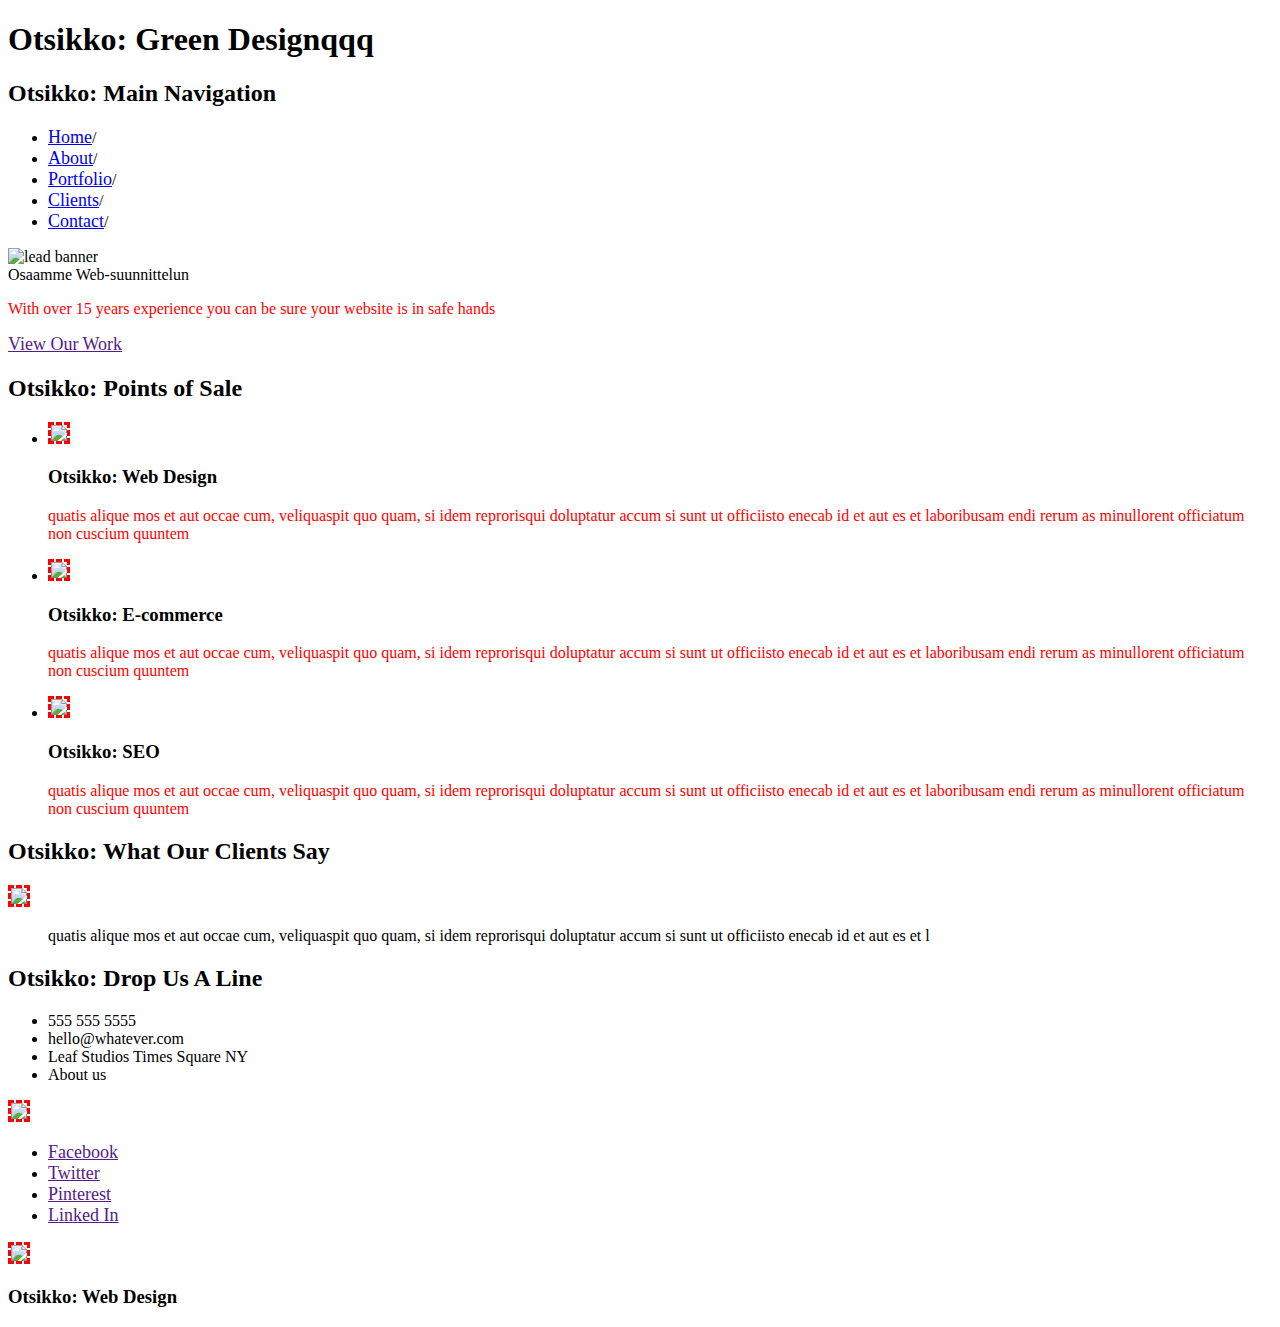
==== index.html @ b0219451 "index.html" ====
<!DOCTYPE html>
<html>
<head>
    <title>Green Design</title>
    <link href="style.css" rel="stylesheet" type="text/css">
</head>
    
<body>
    
    <header>
        <div class="wrapper">
            <h1 id="logo">Green Designqqq</h1>
            <nav>
                <h2>Main Navigation</h2>
                <ul>
                    <li><a href="#">Home</a><span>/</span></li>
                    <li><a href="#">About</a><span>/</span></li>
                    <li><a href="#">Portfolio</a><span>/</span></li>
                    <li><a href="#">Clients</a><span>/</span></li>
                    <li><a href="#">Contact</a><span>/</span></li>
                </ul>
            </nav>
        </div>
    </header>
    
    <div id="lead-banner">
        <img src="images/banner.jpg" alt="lead banner">
        <div class="banner-overlay">
            <div class="wrapper">
                <div class="banner-title">We Know Web Design</div>
                <p>With over 15 years experience you can be sure your website is in safe hands</p>
                <a href="" id="swipe-product">View Our Work</a>
            </div>
        </div>
    </div>
    
    <div id="main-content">
    
        <div class="wrapper">
            <section id="points-of-sale">
                <h2>Points of Sale</h2>
                <ul>
                    <li>
                        <img src="images/cs-1.png" alt="web design">
                        <h3>Web Design</h3>
                        <p>quatis alique mos et aut occae cum, veliquaspit quo quam, si idem reprorisqui doluptatur accum si sunt ut officiisto enecab id et aut es et laboribusam endi rerum as minullorent officiatum non cuscium quuntem</p>
                    </li>
                    <li>
                        <img src="images/cs-2.png" alt="e-commerce">
                        <h3>E-commerce</h3>
                        <p>quatis alique mos et aut occae cum, veliquaspit quo quam, si idem reprorisqui doluptatur accum si sunt ut officiisto enecab id et aut es et laboribusam endi rerum as minullorent officiatum non cuscium quuntem</p>
                    </li>
                    <li>
                        <img src="images/cs-3.png" alt="seo">
                        <h3>SEO</h3>
                        <p>quatis alique mos et aut occae cum, veliquaspit quo quam, si idem reprorisqui doluptatur accum si sunt ut officiisto enecab id et aut es et laboribusam endi rerum as minullorent officiatum non cuscium quuntem</p>
                    </li>
                </ul>
            </section>
            <section id="clients">
                <h2>What Our Clients Say</h2>
                <div class="clientsDiv">
                <img src="images/head.png" alt="quote">
                <blockquote>quatis alique mos et aut occae cum, veliquaspit quo quam, si idem reprorisqui doluptatur accum si sunt ut officiisto enecab id et aut es et l</blockquote>
                </div>
            </section>
            <section id="contact">
                <h2>Drop Us A Line</h2>
                <ul id="contact-methods">
                    <li>555 555 5555</li>
                    <li>hello@whatever.com</li>
                    <li>
                        <span>Leaf Studios</span>
                        <span>Times Square</span>
                        <span>NY</span>
                    </li>
                </ul>
                <img src="images/map.png" alt="map">
                <ul id="social-nav">
                    <li class="facebook"><a href="">Facebook</a></li>
                    <li class="twitter"><a href="">Twitter</a></li>
                    <li class="pinterest"><a href="">Pinterest</a></li>
                    <li class="linked-in"><a href="">Linked In</a></li>
                </ul>
            </section>
            <section id="bye">
                <img src="images/kuva1.jpg" alt="Bye">
            </section>
        </div>
        
    </div>

    <script src="/script/jquery-3.7.1.min.js"></script>
    <script src="/script/script.js"></script>
</body>
</html>
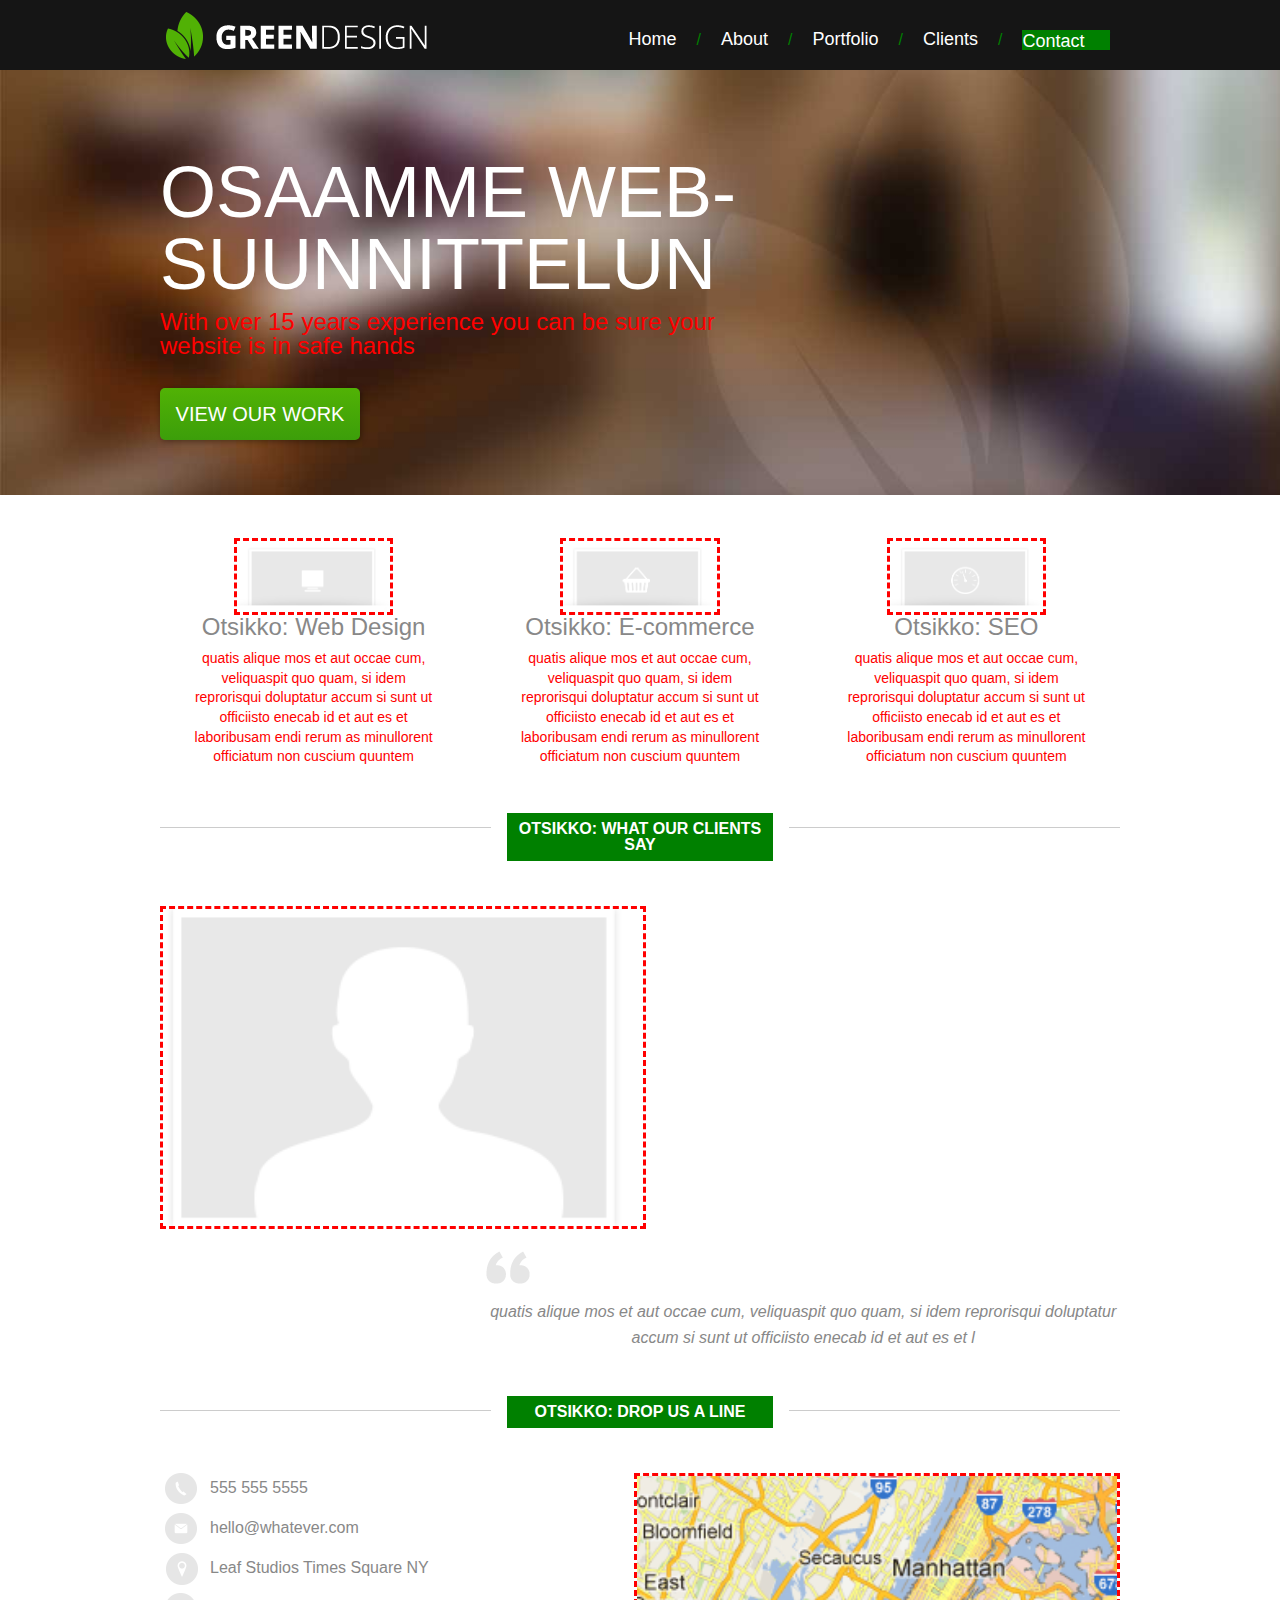
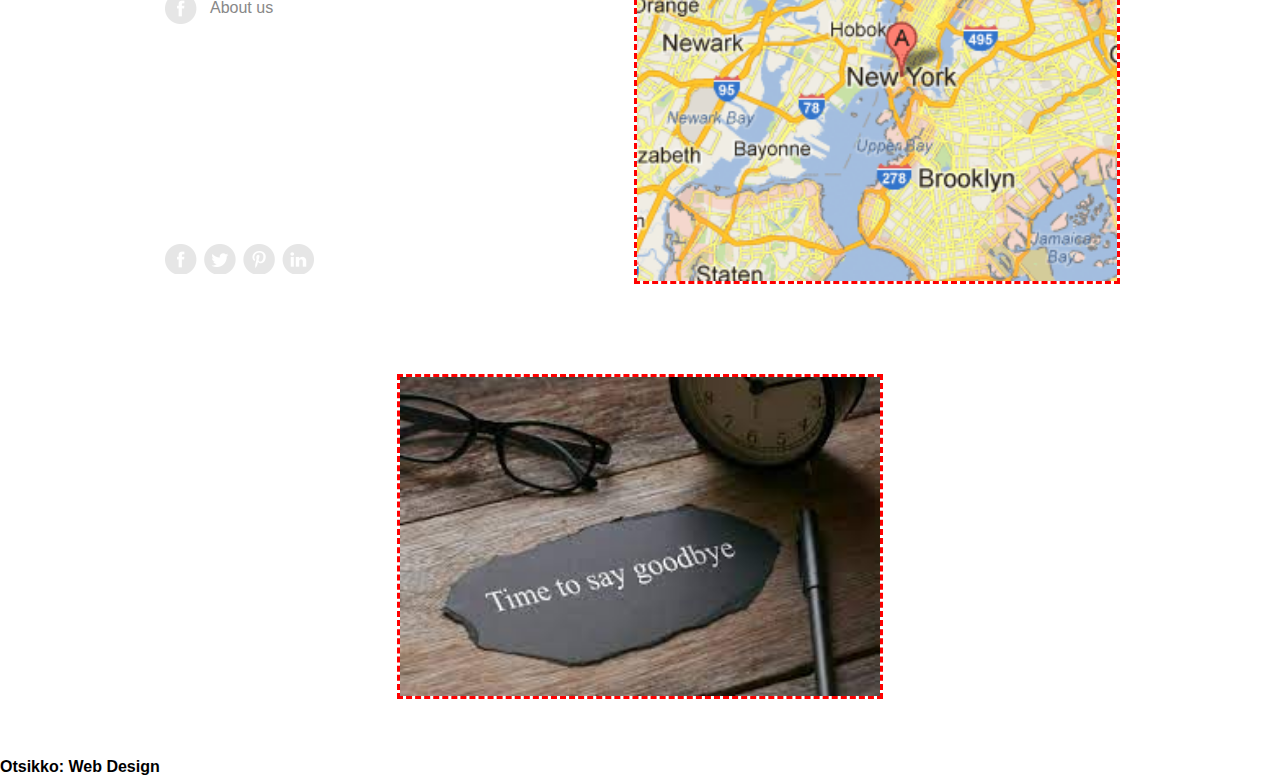
==== commit 0b547a90: "Update index.html" ====
--- a/index.html
+++ b/index.html
@@ -90,8 +90,8 @@
         
     </div>
 
-    <script src="/script/jquery-3.7.1.min.js"></script>
-    <script src="/script/script.js"></script>
+    <script src="jquery-3.7.1.min.js"></script>
+    <script src="script.js"></script>
 </body>
 </html>
 
--- a/style.css
+++ b/style.css
@@ -0,0 +1,474 @@
+html, body, div, span, object, iframe,
+h1, h2, h3, h4, h5, h6, p, blockquote, pre,
+abbr, address, cite, code,
+del, dfn, em, img, ins, kbd, q, samp,
+small, strong, sub, sup, var,
+b, i,
+dl, dt, dd, ol, ul, li,
+fieldset, form, label, legend,
+table, caption, tbody, tfoot, thead, tr, th, td,
+article, aside, canvas, details, figcaption, figure, 
+footer, header, hgroup, menu, nav, section, summary,
+time, mark, audio, video {
+    margin:0;
+    padding:0;
+    border:0;
+    outline:0;
+    font-size:100%;
+    vertical-align:baseline;
+    background:transparent;
+    font-family: arial;
+}
+
+body {
+    line-height:1;
+}
+
+article,aside,details,figcaption,figure,
+footer,header,hgroup,menu,nav,section { 
+    display:block;
+}
+
+nav ul {
+    list-style:none;
+}
+
+blockquote, q {
+    quotes:none;
+}
+
+blockquote:before, blockquote:after,
+q:before, q:after {
+    content:'';
+    content:none;
+}
+
+a {
+    margin:0;
+    padding:0;
+    font-size:100%;
+    vertical-align:baseline;
+    background:transparent;
+}
+
+/* change colours to suit your needs */
+ins {
+    background-color:#ff9;
+    color:#000;
+    text-decoration:none;
+}
+
+/* change colours to suit your needs */
+mark {
+    background-color:#ff9;
+    color:#000; 
+    font-style:italic;
+    font-weight:bold;
+}
+
+del {
+    text-decoration: line-through;
+}
+
+abbr[title], dfn[title] {
+    border-bottom:1px dotted;
+    cursor:help;
+}
+
+table {
+    border-collapse:collapse;
+    border-spacing:0;
+}
+
+/* change border colour to suit your needs */
+hr {
+    display:block;
+    height:1px;
+    border:0;   
+    border-top:1px solid #cccccc;
+    margin:1em 0;
+    padding:0;
+}
+
+input, select {
+    vertical-align:middle;
+}
+
+/*//////////// end css reset //////////*/
+
+.wrapper{
+    width: 100%;
+    max-width: 960px;
+    margin: 0 auto;
+}
+
+header{
+    background: #151515;
+}
+
+header:after{
+    content: "";
+    display: block;
+    clear: both;
+}
+
+#logo{
+    background: url(images/logo.png) no-repeat;
+    height: 70px;
+    width: 280px;
+    float: left;
+    text-indent: -10000px;
+}
+
+header nav{
+    float: right;
+    margin-top: 30px;
+    margin-right: 10px;
+}
+
+header nav a{
+    color: #fff;
+    text-decoration: none;
+    font-family: arial;
+}
+
+header nav h2{
+    height: 0;
+    text-indent: -10000px;
+}
+
+header nav li{
+    float: left;
+    margin-left: 20px;
+}
+
+header nav span{
+    color: green;
+    margin-left: 20px;
+}
+
+#lead-banner img{
+    width: 100%;
+}
+
+#lead-banner{
+    max-height: 440px;
+    overflow: hidden;
+    position: relative;
+}
+
+.banner-overlay{
+    position: absolute;
+    top: 20%;
+    width: 100%;
+}
+
+.banner-title{
+    color: #fff;
+    text-transform: uppercase;
+    font-size: 72px;
+}
+
+#lead-banner p{
+    color: #fff;
+    font-size: 24px;
+    max-width: 600px;
+    margin-top: 10px;
+}
+
+#lead-banner a{
+    /* Permalink - use to edit and share this gradient: http://colorzilla.com/gradient-editor/#51b205+0,3c9e0a+100 */
+    background: #51b205; /* Old browsers */
+    background: -moz-linear-gradient(top,  #51b205 0%, #3c9e0a 100%); /* FF3.6+ */
+    background: -webkit-gradient(linear, left top, left bottom, color-stop(0%,#51b205), color-stop(100%,#3c9e0a)); /* Chrome,Safari4+ */
+    background: -webkit-linear-gradient(top,  #51b205 0%,#3c9e0a 100%); /* Chrome10+,Safari5.1+ */
+    background: -o-linear-gradient(top,  #51b205 0%,#3c9e0a 100%); /* Opera 11.10+ */
+    background: -ms-linear-gradient(top,  #51b205 0%,#3c9e0a 100%); /* IE10+ */
+    background: linear-gradient(to bottom,  #51b205 0%,#3c9e0a 100%); /* W3C */
+    filter: progid:DXImageTransform.Microsoft.gradient( startColorstr='#51b205', endColorstr='#3c9e0a',GradientType=0 ); /* IE6-9 */
+    color: #fff;
+    display: block;
+    width: 200px;
+    font-size: 18px;
+    text-align: center;
+    padding: 16px 0;
+    text-decoration: none;
+    border-radius: 5px;
+    text-transform: uppercase;
+    margin-top: 30px;
+    box-shadow: 1px 1px 6px rgba(0,0,0,0.4)
+
+}
+
+section{
+    margin: 40px 0 60px;
+}
+
+section:after{
+    content: "";
+    display: block;
+    clear: both;
+}
+
+section#points-of-sale ul{
+    list-style-type: none;
+}
+
+#points-of-sale h2{
+    height: 0;
+    text-indent: -10000px;
+}
+
+#points-of-sale li{
+    float: left;
+    width: 32%;
+}
+
+#points-of-sale li:nth-child(2){
+    margin: 0 2%;
+}
+
+#points-of-sale li h3{
+    text-align: center;
+    color: #888;
+    font-size: 24px;
+    font-weight: normal;
+    margin-bottom: 10px;
+}
+
+#points-of-sale p{
+    text-align: center;
+    width: 80%;
+    margin: 0 10%;
+    font-size: 14px;
+    color: #888;
+    line-height: 1.4em;
+}
+
+#clients, #contact{
+    border-top: 1px solid #ccc;
+    padding-top: 30px
+}
+
+#clients h2, #contact h2{
+    background: green;
+    color: #fff;
+    padding: 8px;
+    text-align: center;
+    width: 250px;
+    text-transform: uppercase;
+    position: relative;
+    top: -45px;
+    margin: 0 auto;
+    border-left: 16px solid #fff;
+    border-right: 16px solid #fff;
+}
+
+#clients img{
+    float: left;
+    width: 30%;
+}
+
+#clients blockquote{
+    float: right;
+    width: 66%;
+    margin-top: 20px;
+    text-align: center;
+    font-style: italic;
+    line-height: 1.6em;
+    color: #888;
+    padding-top: 50px;
+    background: url(images/quote.png) no-repeat top left;
+}
+
+#contact-methods{
+    float: left;
+}
+
+#contact-methods li{
+    list-style-type: none;
+    color: #888;
+    line-height: 30px;
+    clear: left;
+}
+
+#contact-methods li:before{
+    content: "";
+    display: block;
+    width: 40px;
+    height: 40px;
+    float: left;
+    margin-right: 10px;
+    background: url(images/logo-sprite.png) no-repeat;
+}
+
+#contact-methods li:nth-child(1):before{
+    background-position: -158px 0;
+}
+
+#contact-methods li:nth-child(2):before{
+    background-position: -198px 0;
+}
+
+#contact-methods li:nth-child(3):before{
+    background-position: -238px 0;
+}
+
+#contact img{
+    float: right;
+}
+
+#social-nav{
+    clear: both;
+    position: relative;
+    top: -40px;
+}
+
+#social-nav li{
+    list-style-type: none;
+    float: left;
+    width: 40px;
+    height: 30px;
+    background: url(images/logo-sprite.png) no-repeat;
+    text-indent: -10000px;
+}
+
+#social-nav li:nth-child(2){
+    background-position: -40px 0;
+}
+
+#social-nav li:nth-child(3){
+    background-position: -80px 0;
+}
+
+#social-nav li:nth-child(4){
+    background-position: -120px 0;
+}
+
+#social-nav a{
+    display: block;
+    width: 100%;
+    height: 100%;
+}
+
+.selected {
+    text-decoration:#3c9e0a;
+}
+
+.active {
+    background-color: green;
+    font-size: 20px;
+    
+}
+
+#bye img {
+    display: block;
+    margin-left: auto;
+    margin-right: auto;
+}
+
+#points-of-sale img {
+    display: block;
+    margin-left: auto;
+    margin-right: auto;
+}
+
+
+
+
+
+
+
+
+
+
+
+
+
+
+
+
+
+
+
+
+
+
+
+
+
+
+
+
+
+
+
+
+
+
+
+
+
+
+
+
+
+
+
+
+
+
+
+
+
+
+
+
+
+
+
+
+
+
+
+
+
+
+
+
+
+
+
+
+
+
+
+
+
+
+
+
+
+
+
+
+
+
+
+
+
+
+
+
+
+
+
+
+
+
+
+
+
+
+
+
